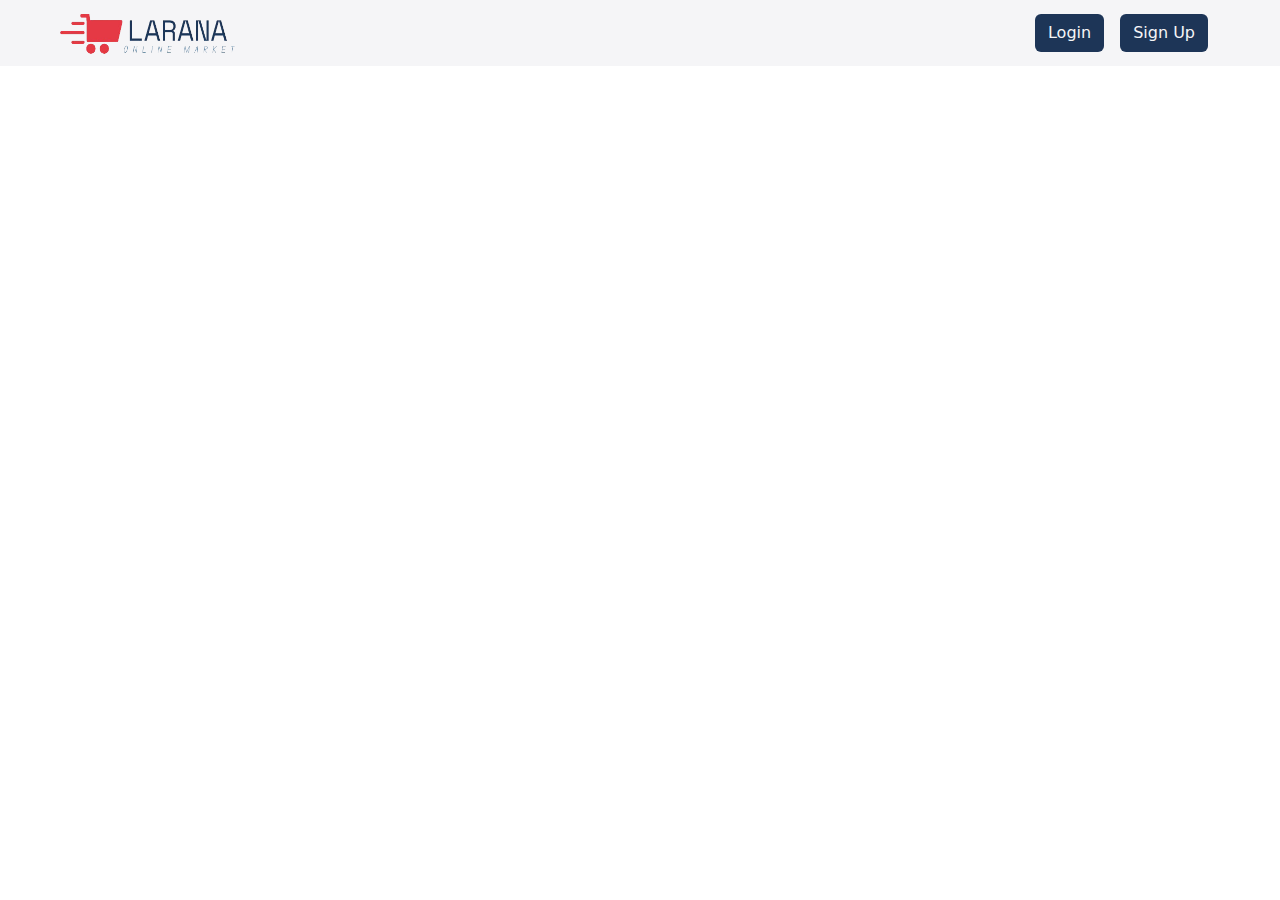
==== cart page.html @ 3d4138df "update cart" ====
<!DOCTYPE html>
<html lang="en">
  <head>
    <meta charset="UTF-8" />
    <meta name="viewport" content="width=device-width, initial-scale=1.0" />
    <title>cart page</title>
    <link rel="stylesheet" href="css/all.css" />
    <link rel="stylesheet" href="css/bootstrap.min.css" />
    <link rel="stylesheet" href="css/style.css" />
  </head>
  <body>
    <header class="fixed-top w-100">
      <nav class="navbar navbar-expand-lg">
        <div class="container-fluid px-3 px-md-5">
          <!-- Logo -->
          <div class="col-6 col-md-4 col-lg-3 col-xl-2">
            <a class="navbar-brand" href="index.html">
              <img
                src="img/logo.png"
                alt="Logo"
                style="width: 100%; height: 50px"
              />
            </a>
          </div>
          <!-- Toggler Button -->
          <button
            class="navbar-toggler"
            type="button"
            data-bs-toggle="collapse"
            data-bs-target="#toogle"
            aria-controls="toogle"
            aria-expanded="false"
            aria-label="Toggle navigation"
          >
            <span class="navbar-toggler-icon"></span>
          </button>
          <!-- Navbar Content -->
          <div
            class="collapse navbar-collapse align-items-center d-lg-flex justify-content-lg-between justify-content-center"
            id="toogle"
          >
            <!-- user name after login -->
            <div
              class="mt-3 mt-lg-0 after-login user-out"
              style="border-left: 2px solid var(--pop)"
            >
              <p
                class="m-0 ms-0 ms-lg-3 text-capitalize fs-5 text-nowrap"
                id="user-name"
              ></p>
            </div>
            <!-- user name after login -->
            <!-- Login & Sign Up  & search-->
            <div class="ms-auto">
              <div class="d-flex gap-3 flex-column flex-lg-row">
                <!-- search -->

                <!-- search -->
                <!-- login & sign up -->
                <div class="d-flex login-signUp gap-3">
                  <a href="login.html">
                    <button class="btn text-capitalize text-nowrap">
                      login
                    </button>
                  </a>
                  <a href="sign up.html">
                    <button class="btn text-capitalize text-nowrap">
                      sign up
                    </button>
                  </a>
                </div>
                <!-- login & sign up -->
              </div>
            </div>
            <!-- After Login -->

            <div
              class="gap-4 align-items-center d-flex justify-content-between p-3 p-lg-0 ms-0 ms-lg-4"
            >
              <!-- Log Out Button -->
              <a href="#" class="after-login user-out">
                <button class="btn logout-btn text-capitalize text-nowrap">
                  log out
                </button>
              </a>
              <!-- Log Out Button -->
            </div>
          </div>
        </div>
      </nav>
    </header>

    <section class="mb-5" style="margin-top: 150px">
      <div class="container">
        <div
          class="row product-parent justify-content-lg-start justify-content-center"
        >
          <!-- product item -->
          <div class="col-10 col-md-6 col-lg-3">
            <div
              class="card product-item position-relative overflow-hidden p-3 shadow border-0"
            >
              <div
                class="img z-1 d-flex justify-content-center align-items-center position-relative h-100"
              >
                <img src="img/products/1.png" alt="" style="width: 100%" />
              </div>
              <div
                class="content text-capitalize z-1 position-relative p-2 d-flex flex-column justify-content-center align-items-center"
              >
                <h3 style="color: var(--dark)">dell laptop</h3>
                <p style="color: var(--med)">price : $200</p>
                <button
                  class="btn card-btn text-capitalize col-12 position-relative"
                >
                  add to cart
                </button>
              </div>
              <div class="fav-icon position-absolute me-3 fs-1">
                <i class="fa-regular fa-heart icon"></i>
                <!-- <i class="fa-solid fa-heart"></i> -->
              </div>
            </div>
          </div>
          <!-- product item -->
        </div>
      </div>
    </section>
    <script src="js/all.js"></script>
    <script src="js/bootstrap.bundle.min.js"></script>
    <script src="js/user.js"></script>
    <script src="js/cart.js"></script>
  </body>
</html>
---- css/style.css ----
:root {
  --dark: #1d3557;
  --med: #457b9d;
  --light: #a8dadc;
  --white: #f5f5f7;
  --pop: #e63946;
}

* {
  padding: 0;
  margin: 0;
  box-sizing: border-box !important;
}

a {
  text-decoration: none !important;
}

input:focus {
  outline: none !important;
}

/* ////////////////////////////////////////////////////////////////////////////////////////// */
header {
  z-index: 1000;
  background-color: var(--white);
}
.btn {
  transition: 0.4s ease-in-out;
  background-color: var(--dark);
  color: var(--white);
}

.btn:hover {
  color: var(--white);
  background-color: var(--med);
  transform: scale(1.05);
}

.logout-btn,
.delete-btn {
  background-color: var(--pop);
  color: var(--white);
}

.logout-btn:hover,
.delete-btn:hover {
  color: var(--white);
  background-color: var(--pop);
  transform: scale(1.1);
}

#user-name {
  color: var(--dark);
}

.user-in {
  display: flex !important;
}

.user-out {
  display: none !important;
}

/* ////////////////////////////////////////// */
/* login form */
.form-page {
  height: 100vh;
  padding-top: 100px;
  background-image: url(../img/form.png);
  background-size: cover;
  background-repeat: no-repeat;
}

.form h1 {
  color: var(--dark);
}

input {
  border-color: var(--light) !important;
  color: var(--med);
  transition: 0.5s;
}

input::placeholder {
  color: var(--med) !important;
}

.form input:focus {
  border: 1px solid var(--med) !important;
  border-radius: 20px;
  transform: scale(1.05);
}

.line {
  height: 2px;
  background-color: var(--light);
  transition: 0.5s;
  animation: line 2s ease-in-out forwards;
  margin-top: -15px !important;
}

@keyframes line {
  from {
    width: 0%;
  }
  to {
    width: 50%;
  }
}

.input-icon {
  left: 0px;
  top: 0px;
  transform: translateY(45%);
  color: var(--pop) !important;
}

/* /////////////////////////////////////////////////////////////////////////////////// */
.alert-msg {
  color: var(--pop);
}

/* ///////////////////////////////////////////////////////////////////////////////// */

.cart-icon {
  background-color: transparent;
  color: var(--dark);
  border: 0;
}

.cart-icon:hover {
  background-color: transparent;
}

.view-cart {
  opacity: 0;
  transform: translateX(-55%);
  top: 0px;
  width: 400px;
  background-color: var(--white);
  transition: 0.5s !important;
  pointer-events: none;
}
.view-cart h3 {
  font-size: 20px !important;
}

@media (max-width: 992px) {
  .view-cart {
    transform: translateX(-6%);
    top: 0px;
    opacity: 0;
    width: 100vw;
    background-color: var(--white);
  }
  .after-login {
    border: none !important;
  }
  .view-cart h3 {
    font-size: 30px !important;
  }
}

.cart-preview {
  max-height: 50vh;
  min-width: 300px;
}

.badge{
  background-color: var(--pop);
  top: -10px;
  right: -10px;
}
/* ///////////////////////////////////////////////////////////////////////////////////////////// */

select {
  color: var(--med);
}

select:focus {
  outline: none !important;
}

/* ///////////////////////////////////////////////////////////////////////////////////////////// */

/* cover section */

.cover {
  background-image: url(../img/1.jpg);
  background-size: cover;
  background-repeat: no-repeat;
  background-position: center;
  height: 600px !important;
}

/* ///////////////////////////////////////////////////// */

.product-item {
  background-color: var(--white) !important;
  height: 400px;
}

.product-item::before {
  content: "";
  position: absolute;
  inset: 0;
  top: -50%;
  width: 100%;
  height: 100%;
  background-color: var(--med);
  transform: skewY(330deg);
  transition: 0.5s;
}

.product-item:hover::before {
  transform: skewY(390deg);
}

.product-item .img img {
  transition: 0.5s;
}

.product-item:hover .img img {
  transform: scale(0.8, 0.8);
}

.card-btn {
  height: 0;
  opacity: 0;
  transition: 0.5s ease;
  padding: 0px !important;
  top: 60px;
}

.product-item:hover .card-btn {
  height: 40px;
  opacity: 1;
  top: 0;
}

.fav-icon {
  right: 0;
  top: -100px;
  transition: 0.5s;
}

.fav-icon .icon {
  cursor: pointer;
  color: var(--white);
  z-index: 100;
}

.product-item:hover .fav-icon {
  top: 0px;
}
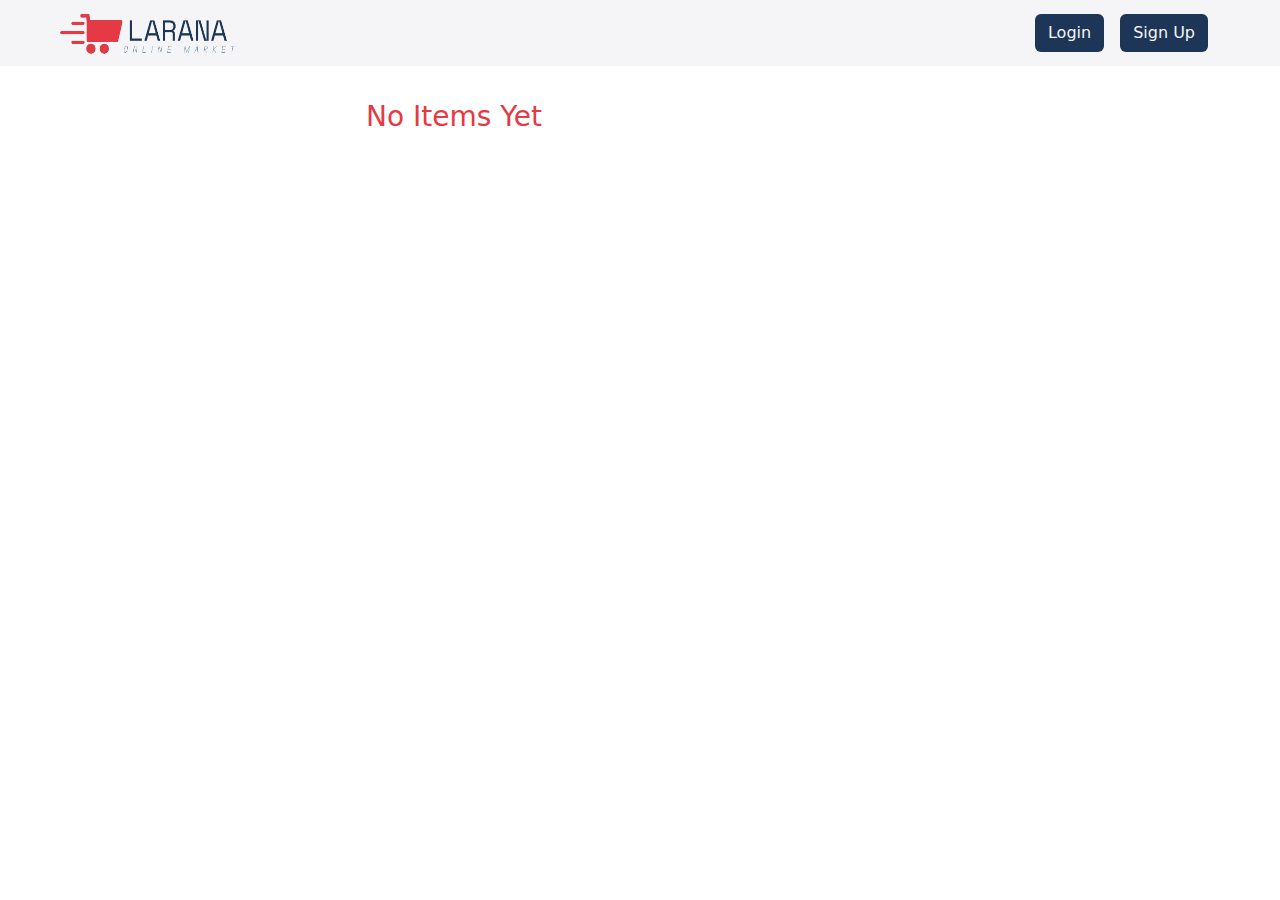
==== commit 3b74bfd5: "update cart" ====
--- a/cart page.html
+++ b/cart page.html
@@ -90,42 +90,85 @@
       </nav>
     </header>
 
-    <section class="mb-5" style="margin-top: 150px">
+    <!-- cart items -->
+    <section class="mb-5" style="margin-top: 100px">
       <div class="container">
-        <div
-          class="row product-parent justify-content-lg-start justify-content-center"
-        >
-          <!-- product item -->
-          <div class="col-10 col-md-6 col-lg-3">
-            <div
-              class="card product-item position-relative overflow-hidden p-3 shadow border-0"
-            >
+        <div class="d-flex flex-column flex-lg-row">
+          <!-- product parent -->
+          <div class="product-parent col-12 col-lg-8">
+            <!-- product item -->
+            <div class="col-12 mb-3">
               <div
-                class="img z-1 d-flex justify-content-center align-items-center position-relative h-100"
+                class="card p-3 shadow border-0 d-flex flex-column flex-md-row w-100 justify-content-center align-items-center"
+                style="background-color: var(--white)"
               >
-                <img src="img/products/1.png" alt="" style="width: 100%" />
-              </div>
-              <div
-                class="content text-capitalize z-1 position-relative p-2 d-flex flex-column justify-content-center align-items-center"
-              >
-                <h3 style="color: var(--dark)">dell laptop</h3>
-                <p style="color: var(--med)">price : $200</p>
-                <button
-                  class="btn card-btn text-capitalize col-12 position-relative"
+                <div class="text-capitalize d-flex p-2">
+                  <div class="me-2">
+                    <img
+                      src="img/products/1.png"
+                      alt=""
+                      style="height: 100px; width: 100%"
+                    />
+                  </div>
+                  <div>
+                    <h3 style="color: var(--dark)">dell laptop</h3>
+                    <p style="color: var(--med)" class="m-0">
+                      <span class="fw-bold">price :</span> $${product.price}
+                    </p>
+                    <p style="color: var(--med)" class="m-0">
+                      <span class="fw-bold">quantity :</span>
+                      ${product.quantity}
+                    </p>
+                  </div>
+                </div>
+                <div
+                  class="d-flex flex-column align-items-center justify-content-evenly ms-md-auto"
                 >
-                  add to cart
-                </button>
-              </div>
-              <div class="fav-icon position-absolute me-3 fs-1">
-                <i class="fa-regular fa-heart icon"></i>
-                <!-- <i class="fa-solid fa-heart"></i> -->
+                  <div
+                    class="d-flex justify-content-center align-items-center gap-2"
+                  >
+                    <button class="btn increment-btn">+</button>
+                    <input
+                      type="number"
+                      max="5"
+                      min="0"
+                      value=""
+                      class="text-center border-0 quantity-input"
+                      style="width: 40px"
+                    />
+                    <button
+                      class="btn decrement-btn"
+                      style="background-color: var(--pop)"
+                    >
+                      -
+                    </button>
+                  </div>
+                </div>
               </div>
             </div>
+            <!-- product item -->
           </div>
-          <!-- product item -->
+          <!-- product parent -->
+          <!-- check out  -->
+          <div class="col-12 col-lg-3"></div>
+          <!-- check out  -->
         </div>
       </div>
     </section>
+    <!-- cart items -->
+
+    <!-- check out  -->
+    <!-- <section class="my-5">
+      <div class="container">
+        <div class="col-4 m-auto">
+          <div class="bg-primary d-flex p-2 rounded">
+            <div class="h3">total :</div>
+          </div>
+        </div>
+      </div>
+    </section> -->
+    <!-- check out  -->
+
     <script src="js/all.js"></script>
     <script src="js/bootstrap.bundle.min.js"></script>
     <script src="js/user.js"></script>
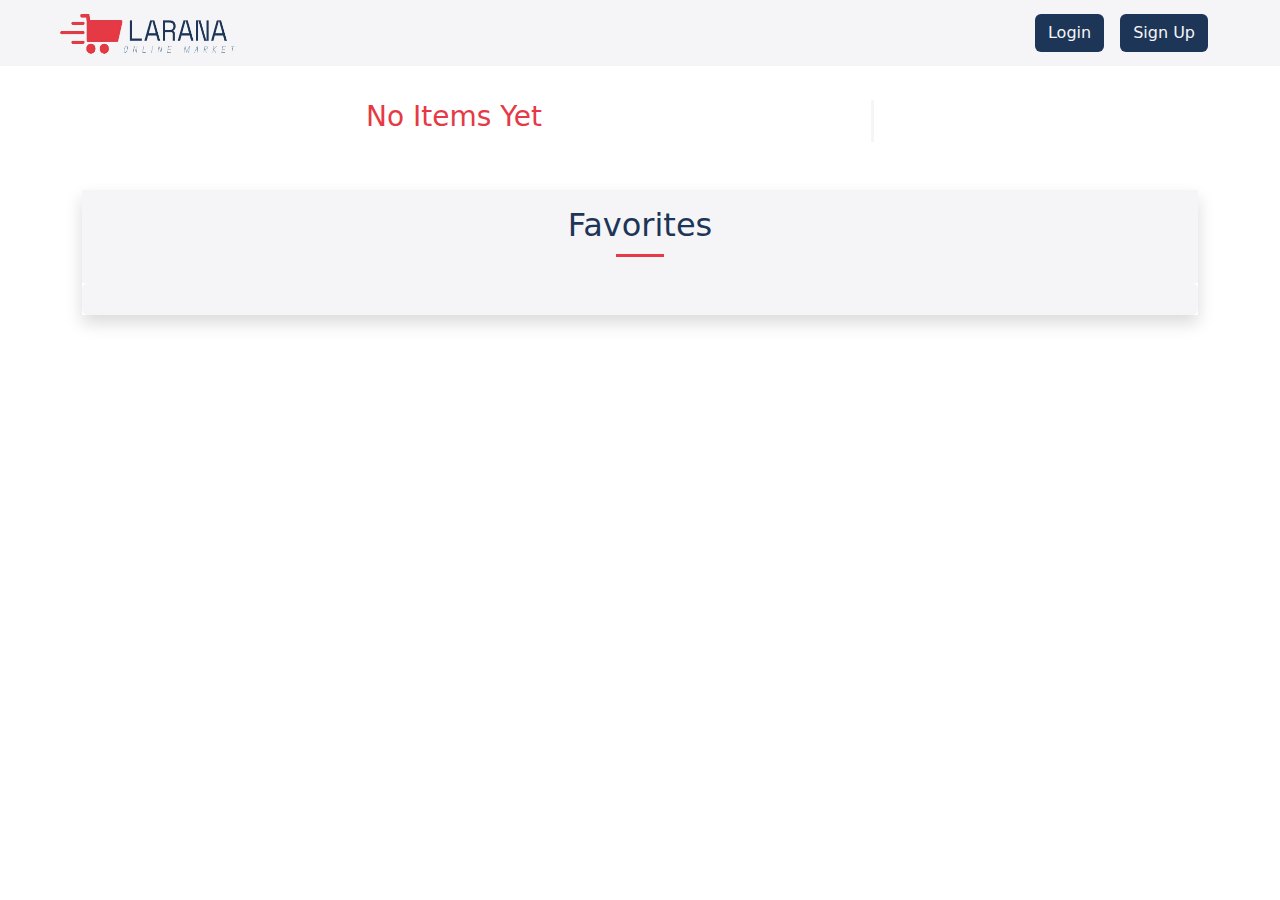
==== commit 7df245bc: "cart page done" ====
--- a/cart page.html
+++ b/cart page.html
@@ -93,7 +93,7 @@
     <!-- cart items -->
     <section class="mb-5" style="margin-top: 100px">
       <div class="container">
-        <div class="d-flex flex-column flex-lg-row">
+        <div class="d-flex flex-column flex-lg-row justify-content-lg-between">
           <!-- product parent -->
           <div class="product-parent col-12 col-lg-8">
             <!-- product item -->
@@ -149,25 +149,123 @@
             <!-- product item -->
           </div>
           <!-- product parent -->
+          <div class="d-none d-lg-inline-block" style="background-color: var(--white); width: 3px; "></div>
           <!-- check out  -->
-          <div class="col-12 col-lg-3"></div>
+          <div class="col-12 col-lg-3">
+            <div class="container p-0 mt-5 mt-lg-0 short-cart">
+              <!-- <div
+                class="shadow p-4 rounded d-flex flex-column "
+                style="background-color: var(--white)"
+              >
+                <h3 class="text-capitalize" style="color: var(--dark)">
+                  cart totals
+                </h3>
+                <hr
+                  style="
+                    background-color: var(--med);
+                    width: 100%;
+                    height: 2px;
+                    border: none;
+                  "
+                />
+                <div class="d-flex flex-column p-2 text-capitalize">
+                  <div class="d-flex justify-content-between">
+                    <p style="color: var(--med)">shipping</p>
+                    <p style="color: var(--dark)">free</p>
+                  </div>
+                  <div class="d-flex justify-content-between">
+                    <p style="color: var(--med)">tax</p>
+                    <p style="color: var(--dark)">$0</p>
+                  </div>
+                  <div class="d-flex justify-content-between">
+                    <p style="color: var(--med)">subtotal</p>
+                    <p style="color: var(--dark)">100</p>
+                  </div>
+                </div>
+                <hr
+                  style="
+                    background-color: var(--dark);
+                    width: 100%;
+                    height: 2px;
+                    border: none;
+                    margin-top: 0px;
+                  "
+                />
+                <div class="d-flex justify-content-between px-3">
+                  <p style="color: var(--dark)" class="fs-3 text-capitalize">total</p>
+                  <p style="color: var(--dark)" class="fs-5">100</p>
+                </div>
+                <button class="btn mx-3"> process to check out</button>
+                <a href="index.html" class="m-auto text-capitalize mt-4" style="color: var(--med);"><i class="fa-solid fa-arrow-left me-2"></i> continue shopping </a>
+              </div> -->
+            </div>
+          </div>
           <!-- check out  -->
         </div>
       </div>
     </section>
     <!-- cart items -->
 
-    <!-- check out  -->
-    <!-- <section class="my-5">
-      <div class="container">
-        <div class="col-4 m-auto">
-          <div class="bg-primary d-flex p-2 rounded">
-            <div class="h3">total :</div>
-          </div>
+    <!-- fav item -->
+    <section>
+      <div class="container fav-head">
+        <div class="shadow">
+          <div
+            class="text-center p-3 text-capitalize"
+            style="background-color: var(--white); color: var(--dark)"
+          >
+            <div class="m-auto" style="width: fit-content">
+              <h2 class="m-auto px-5" style="width: fit-content">favorites</h2>
+              <div class="fav-line" style=""></div>
+            </div>
+          </div>
+          <ul class="d-flex gap-3 overflow-scroll fav-parent rounded p-3">
+            <!-- item -->
+            <li class="col-3">
+              <div class="p-3">
+                <div
+                  class="card product-item position-relative overflow-hidden p-3 shadow border-0"
+                >
+                  <div
+                    class="img z-1 d-flex justify-content-center align-items-center position-relative h-100"
+                  >
+                    <img
+                      src="${product.url}"
+                      alt=""
+                      style="width: 100%; height: 200px"
+                    />
+                  </div>
+                  <div
+                    class="content w-auto text-capitalize z-1 position-relative p-2 d-flex flex-column justify-content-center align-items-start"
+                  >
+                    <h3 style="color: var(--dark)">${product.name}</h3>
+                    <p style="color: var(--med)" class="m-0">
+                      <span class="fw-bold">category :</span>
+                      ${product.category}
+                    </p>
+                    <p style="color: var(--med)" class="m-0">
+                      <span class="fw-bold">color :</span> ${product.color}
+                    </p>
+                    <p style="color: var(--med)" class="m-0">
+                      <span class="fw-bold">price :</span> $${product.price}
+                    </p>
+                    <button
+                      class="btn card-btn text-capitalize col-12 position-relative mt-2"
+                      data-id="${product.id}"
+                      onclick="addToCart(${product.id}, this)"
+                    >
+                      Add to Cart
+                    </button>
+                  </div>
+                </div>
+              </div>
+            </li>
+            <!-- item -->
+          </ul>
         </div>
       </div>
-    </section> -->
-    <!-- check out  -->
+    </section>
+    <!-- fav item -->
 
     <script src="js/all.js"></script>
     <script src="js/bootstrap.bundle.min.js"></script>
--- a/css/style.css
+++ b/css/style.css
@@ -38,13 +38,15 @@
 }
 
 .logout-btn,
-.delete-btn {
+.delete-btn,
+.remove-btn {
   background-color: var(--pop);
   color: var(--white);
 }
 
 .logout-btn:hover,
-.delete-btn:hover {
+.delete-btn:hover,
+.remove-btn:hover {
   color: var(--white);
   background-color: var(--pop);
   transform: scale(1.1);
@@ -167,7 +169,7 @@
   min-width: 300px;
 }
 
-.badge{
+.badge {
   background-color: var(--pop);
   top: -10px;
   right: -10px;
@@ -243,14 +245,59 @@
   right: 0;
   top: -100px;
   transition: 0.5s;
+  z-index: 800;
+}
+
+.product-item:hover .fav-icon {
+  top: 0px;
 }
 
 .fav-icon .icon {
   cursor: pointer;
   color: var(--white);
-  z-index: 100;
-}
-
-.product-item:hover .fav-icon {
-  top: 0px;
-}
+  transition: 0.5s;
+}
+
+.fav-icon .icon:hover {
+  transform: scale(1.07, 1.07);
+}
+
+.favorite {
+  color: var(--pop) !important;
+}
+
+/* ///////////////////////////////////////////////////////////////////////////////////////////////// */
+.fav-parent {
+  background-color: var(--white);
+}
+.fav-parent {
+  -ms-overflow-style: none; /* For IE */
+  scrollbar-width: none; /* For Firefox */
+  list-style-type: none;
+}
+
+.fav-parent::-webkit-scrollbar {
+  display: none; /* For Chrome, Safari, and newer Opera versions */
+}
+
+.fav-line {
+  width: 20%;
+  height: 3px;
+  background-color: var(--pop);
+  animation-name: fav-line;
+  animation-duration: 2s;
+  margin: 10px auto;
+  animation-fill-mode: both;
+  transition: 1s;
+  -webkit-transition: 1s;
+  -moz-transition: 1s;
+  -ms-transition: 1s;
+  -o-transition: 1s;
+}
+
+.fav-head:hover .fav-line {
+  width: 100%;
+
+}
+
+
